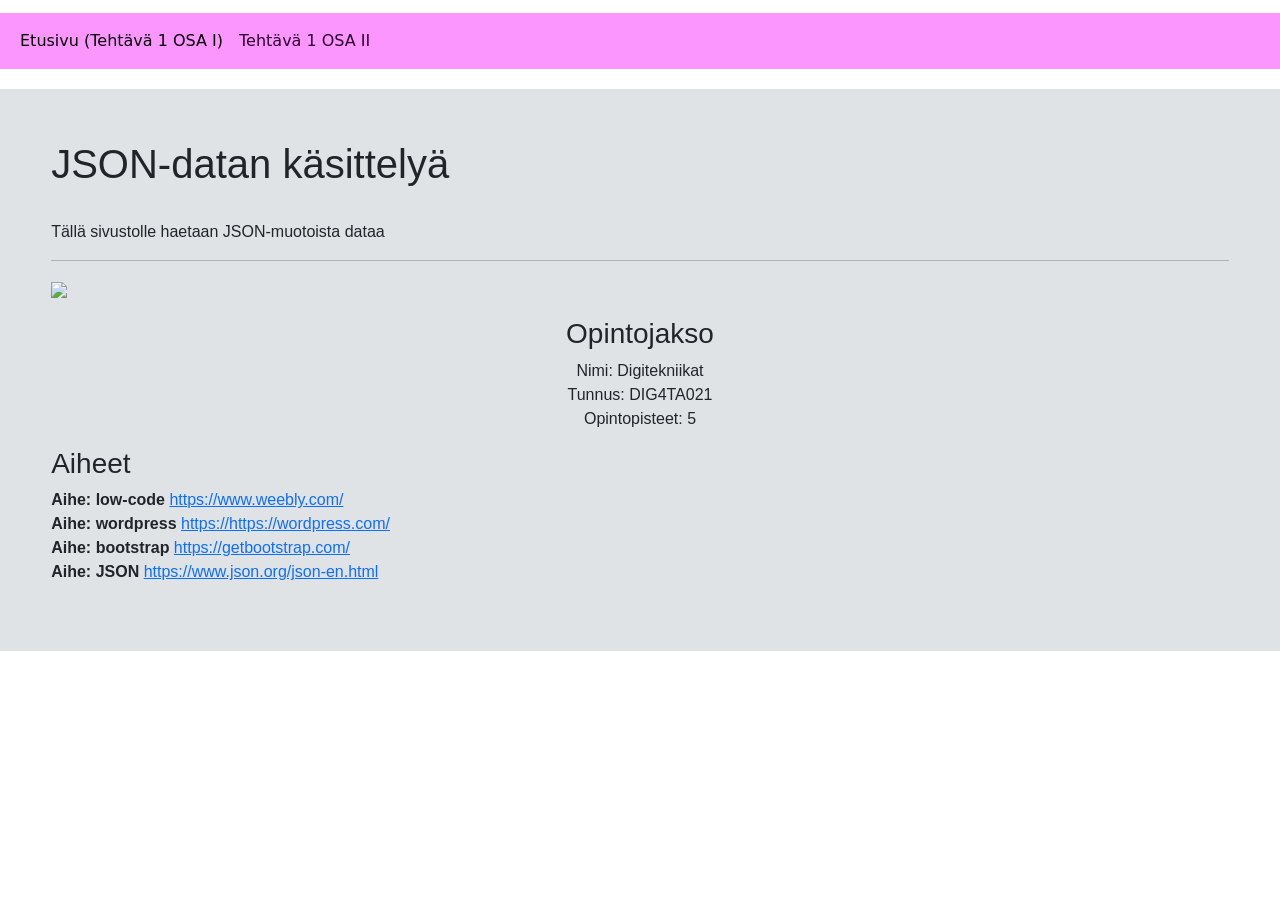
==== index.html @ 7d2cd73e "Initial commit" ====
<!DOCTYPE html>
<html lang="fi">
<head>
  <title>JSON Tehtävät</title>
  <meta charset="utf-8">
    <meta name="viewport" content="width=device-width, initial-scale=1">
    <link rel="stylesheet" href="style.css">

    <! –– Bootstrap CSS ja JS linkitys––>
        <link href="https://cdn.jsdelivr.net/npm/bootstrap@5.3.3/dist/css/bootstrap.min.css" rel="stylesheet">
        <script src="https://cdn.jsdelivr.net/npm/bootstrap@5.3.3/dist/js/bootstrap.bundle.min.js"></script>
    
</head>
<style>
    img {
        width: 100%;
    }
</style>

<body>

<!-- Navbar -->
<nav class="navbar navbar-expand-sm navbar-custom">
  <div class="container-fluid">
    <button class="navbar-toggler" type="button" data-bs-toggle="collapse" data-bs-target="#navbarNav"
      aria-controls="navbarNav" aria-expanded="false" aria-label="Toggle navigation">
      <span class="navbar-toggler-icon"></span>
    </button>
    <div class="collapse navbar-collapse" id="navbarNav">
      <ul class="navbar-nav ms-auto">
        <li class="nav-item">
          <a class="nav-link active" href="index.html">Etusivu (Tehtävä 1 OSA I)</a>
        </li>
        <li class="nav-item">
          <a class="nav-link" href="kolmas.html">Tehtävä 1 OSA II</a>
        </li>
      </ul>
    </div>
  </div>
</nav>

<!-- Sivun sisältö -->
<main>
      <div id="vastaus"></div>
      <script>
          fetch('tietue.JSON')
              // Muunnetaan vastaus JS Olio muotoon
              .then(function (response) {
                  return response.json();
              })

              //Käsitellään muunnettu (eli JSON muotoinen) vastaus 
              // Kutsutaan funktiota kerro()ja välitetään sille json-vastaus
              .then(function (responseJson) {
                  kerro(responseJson);
              })

              // Jos hakemisessa tuli jokin virhe: 
              .catch(function (error) {
                  document.getElementById("vastaus").innerHTML = "<p>Tietoa ei pystytä hakemaan</p>";
              })

          //Hakee tiedon objektista ja kirjoittaa ne sivulle
          function kerro(obj) {
              let tiedot = "<h1>" + obj.otsikko + "</h1><br>"
                  + obj.kuvaus + "<br><hr>"
              //kuvan määäritteleminen
                  + "<p><img src=" + obj.kuva + "></p>"

              //keskitetään teksi center-tagillä keskelle
                  + "<center><h3>" + "Opintojakso" + "</h3>" + "Nimi: " + obj.opintojakso.nimi + "<br>"
                  + "Tunnus: " + obj.opintojakso.tunnus + "<br>"
                  + "Opintopisteet: " + obj.opintojakso.opintopisteet + "<br></center>";

          //Väliotsikko
              tiedot += "<p><h3> Aiheet </h3>";

          //for-silmukka, joka luo myös linkit sivulle
              for (var i = 0; i < obj.tekniikat.length; i++) {
                  tiedot += "<b>Aihe: " + obj.tekniikat[i].aihe + "</b>";
                  tiedot += " <a href=" + obj.tekniikat[i].linkki + ">" + obj.tekniikat[i].linkki + "</a>" + "<br>";
              }
              tiedot += "</p>";

              document.getElementById("vastaus").innerHTML = tiedot;

          }

      </script>
  </main>
    
</body>

</html>
---- style.css ----
/* Taustan ja fontin asetukset */
main {
    background-color: #e0e3e6;
    font-family: Arial, sans-serif;
    padding: 4%;
    margin: 0;
}

body {
  background-color: #ffffff;
  padding-top: 1%;
}

/* Otsikko */
h1 {
    color: #de13b5;
}

/* BOOTSRAP NAVI VÄRIT */
 .navbar-custom {
    background-color:rgb(252, 150, 255);
    width: 1900px;
    text-align: left;
    padding: 0;
    margin-bottom: 15pt;
  }
  
.navbar-custom .navbar-nav {
    margin-left: 0 !important;
}
  
  /* Tekstin väri */
  .navbar-custom .navbar-text{
    color:rgb(43, 0, 44);
  }
  
  /* linkin väri */
  .navbar-custom .navbar-nav .nav-link {
    color:rgb(43, 0, 44);
  }
  
  /* aktiivisen & hover-linkin väri */  
  .navbar-custom .nav-item.active .nav-link,
  .navbar-custom .nav-item:hover .nav-link {
    color: #ffffff;
  }

  .navbar-custom a{
    text-decoration: none;
  }

/* Card tyylit */
.card {
    box-shadow: 0 4px 6px rgba(0,0,0,0.1);
}
.card-body{
  background-color:rgb(241, 236, 241);
}

/* List-group tyylit */
.list-group-item {
    font-size: 1rem;
}

/* JASON kuva luokka */
.img_luokka {
  width: 100%;
}

/* Digitekniikat kuva  */
.smaller-image {
    max-height: 300px;   
    height: auto;        
    width: auto;         
    display: block;
    margin-left: 30px;      
    margin-right: 100px;
    margin-bottom: 20px;
}
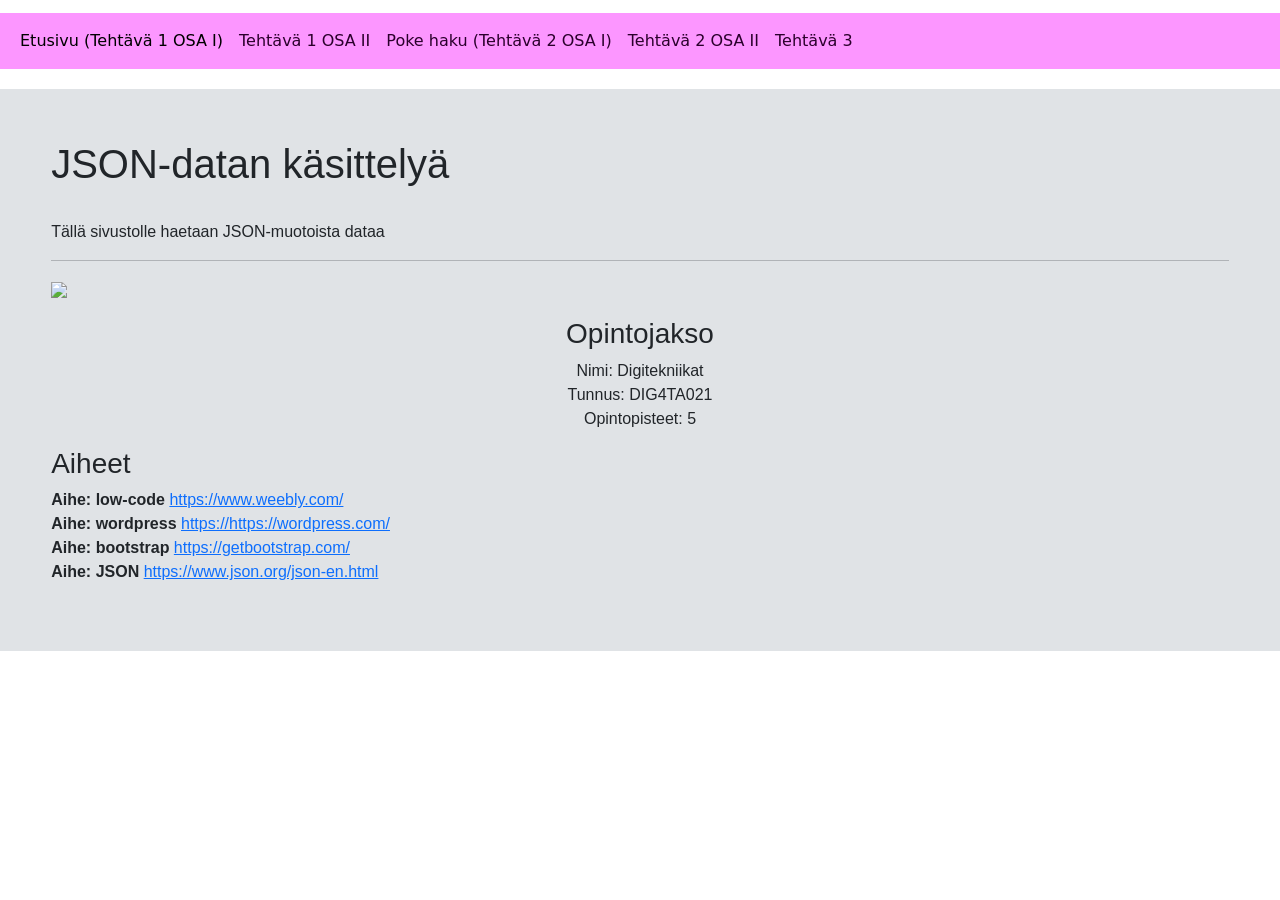
==== commit 92b474ff: "poke.html lisätty" ====
--- a/index.html
+++ b/index.html
@@ -1,15 +1,16 @@
 <!DOCTYPE html>
 <html lang="fi">
+
 <head>
-  <title>JSON Tehtävät</title>
-  <meta charset="utf-8">
+    <title>JSON Tehtävät</title>
+    <meta charset="utf-8">
     <meta name="viewport" content="width=device-width, initial-scale=1">
     <link rel="stylesheet" href="style.css">
 
     <! –– Bootstrap CSS ja JS linkitys––>
         <link href="https://cdn.jsdelivr.net/npm/bootstrap@5.3.3/dist/css/bootstrap.min.css" rel="stylesheet">
         <script src="https://cdn.jsdelivr.net/npm/bootstrap@5.3.3/dist/js/bootstrap.bundle.min.js"></script>
-    
+
 </head>
 <style>
     img {
@@ -19,76 +20,84 @@
 
 <body>
 
-<!-- Navbar -->
-<nav class="navbar navbar-expand-sm navbar-custom">
-  <div class="container-fluid">
-    <button class="navbar-toggler" type="button" data-bs-toggle="collapse" data-bs-target="#navbarNav"
-      aria-controls="navbarNav" aria-expanded="false" aria-label="Toggle navigation">
-      <span class="navbar-toggler-icon"></span>
-    </button>
-    <div class="collapse navbar-collapse" id="navbarNav">
-      <ul class="navbar-nav ms-auto">
-        <li class="nav-item">
-          <a class="nav-link active" href="index.html">Etusivu (Tehtävä 1 OSA I)</a>
-        </li>
-        <li class="nav-item">
-          <a class="nav-link" href="kolmas.html">Tehtävä 1 OSA II</a>
-        </li>
-      </ul>
-    </div>
-  </div>
-</nav>
+    <!-- Navbar -->
+    <nav class="navbar navbar-expand-sm navbar-custom">
+        <div class="container-fluid">
+            <button class="navbar-toggler" type="button" data-bs-toggle="collapse" data-bs-target="#navbarNav"
+                aria-controls="navbarNav" aria-expanded="false" aria-label="Toggle navigation">
+                <span class="navbar-toggler-icon"></span>
+            </button>
+            <div class="collapse navbar-collapse" id="navbarNav">
+                <ul class="navbar-nav ms-auto">
+                    <li class="nav-item">
+                        <a class="nav-link active" href="index.html">Etusivu (Tehtävä 1 OSA I)</a>
+                    </li>
+                    <li class="nav-item">
+                        <a class="nav-link" href="kolmas.html">Tehtävä 1 OSA II</a>
+                    <li class="nav-item">
+                        <a class="nav-link" href="poke.html">Poke haku (Tehtävä 2 OSA I)</a>
+                    </li>
+                    <li class="nav-item">
+                        <a class="nav-link" href="eevee.html">Tehtävä 2 OSA II</a>
+                    </li>
+                    <li class="nav-item">
+                        <a class="nav-link" href="saa.html">Tehtävä 3</a>
+                    </li>
+                </ul>
+            </div>
+        </div>
+    </nav>
 
-<!-- Sivun sisältö -->
-<main>
-      <div id="vastaus"></div>
-      <script>
-          fetch('tietue.JSON')
-              // Muunnetaan vastaus JS Olio muotoon
-              .then(function (response) {
-                  return response.json();
-              })
+    <!-- Sivun sisältö -->
+    <main>
+        <div id="vastaus"></div>
+        <script>
+            fetch('https://vynguyen-hh.github.io/digitekniikat-json/tietue.JSON')
+                // Muunnetaan vastaus JS Olio muotoon
+                .then(function (response) {
+                    return response.json();
+                })
 
-              //Käsitellään muunnettu (eli JSON muotoinen) vastaus 
-              // Kutsutaan funktiota kerro()ja välitetään sille json-vastaus
-              .then(function (responseJson) {
-                  kerro(responseJson);
-              })
+                //Käsitellään muunnettu (eli JSON muotoinen) vastaus 
+                // Kutsutaan funktiota kerro()ja välitetään sille json-vastaus
+                .then(function (responseJson) {
+                    kerro(responseJson);
+                })
 
-              // Jos hakemisessa tuli jokin virhe: 
-              .catch(function (error) {
-                  document.getElementById("vastaus").innerHTML = "<p>Tietoa ei pystytä hakemaan</p>";
-              })
+                // Jos hakemisessa tuli jokin virhe: 
+                .catch(function (error) {
+                    document.getElementById("vastaus").innerHTML = "<p>Tietoa ei pystytä hakemaan</p>";
+                })
 
-          //Hakee tiedon objektista ja kirjoittaa ne sivulle
-          function kerro(obj) {
-              let tiedot = "<h1>" + obj.otsikko + "</h1><br>"
-                  + obj.kuvaus + "<br><hr>"
-              //kuvan määäritteleminen
-                  + "<p><img src=" + obj.kuva + "></p>"
+            //Hakee tiedon objektista ja kirjoittaa ne sivulle
+            function kerro(obj) {
+                let tiedot = "<h1>" + obj.otsikko + "</h1><br>"
+                    + obj.kuvaus + "<br><hr>"
+                    //kuvan määäritteleminen
+                    + "<p><img src=" + obj.kuva + "></p>"
 
-              //keskitetään teksi center-tagillä keskelle
-                  + "<center><h3>" + "Opintojakso" + "</h3>" + "Nimi: " + obj.opintojakso.nimi + "<br>"
-                  + "Tunnus: " + obj.opintojakso.tunnus + "<br>"
-                  + "Opintopisteet: " + obj.opintojakso.opintopisteet + "<br></center>";
+                    //keskitetään teksi center-tagillä keskelle
+                    + "<center><h3>" + "Opintojakso" + "</h3>" + "Nimi: " + obj.opintojakso.nimi + "<br>"
+                    + "Tunnus: " + obj.opintojakso.tunnus + "<br>"
+                    + "Opintopisteet: " + obj.opintojakso.opintopisteet + "<br></center>";
 
-          //Väliotsikko
-              tiedot += "<p><h3> Aiheet </h3>";
+                //Väliotsikko
+                tiedot += "<p><h3> Aiheet </h3>";
 
-          //for-silmukka, joka luo myös linkit sivulle
-              for (var i = 0; i < obj.tekniikat.length; i++) {
-                  tiedot += "<b>Aihe: " + obj.tekniikat[i].aihe + "</b>";
-                  tiedot += " <a href=" + obj.tekniikat[i].linkki + ">" + obj.tekniikat[i].linkki + "</a>" + "<br>";
-              }
-              tiedot += "</p>";
+                //for-silmukka, joka luo myös linkit sivulle
+                for (var i = 0; i < obj.tekniikat.length; i++) {
+                    tiedot += "<b>Aihe: " + obj.tekniikat[i].aihe + "</b>";
+                    tiedot += " <a href=" + obj.tekniikat[i].linkki + ">" + obj.tekniikat[i].linkki + "</a>" + "<br>";
+                }
+                tiedot += "</p>";
 
-              document.getElementById("vastaus").innerHTML = tiedot;
+                document.getElementById("vastaus").innerHTML = tiedot;
 
-          }
+            }
 
-      </script>
-  </main>
-    
+        </script>
+    </main>
+
 </body>
 
 </html>
